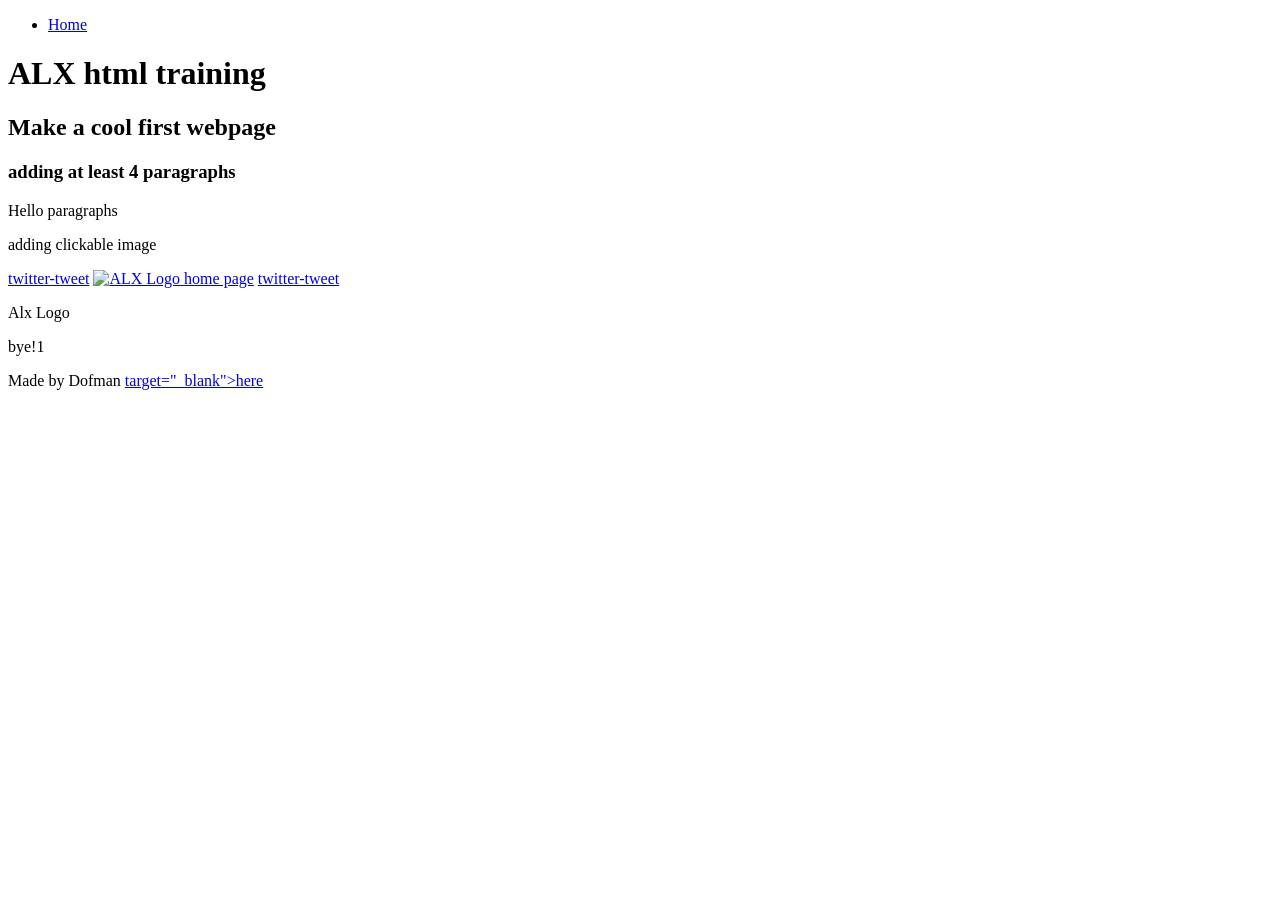
==== css_basic/index.html @ 9a0623b4 "fix task3" ====
<!DOCTYPE html>
<html lang="en">
<head>
    <meta charset="UTF-8">
    <meta name="viewport" content="width=device-width, initial-scale=1.0">
    <title>base html</title>
    <link href="base.css" rel="stylesheet>
   <link href="styles.css" rel="stylesheet">
</head>
<body>
    <header>
        <nav>
            <ul>
                <li>
                    <a href="tweets.html">Home</a>
                </li>
            </ul>
        </nav>
    </header>
    <header>
        <h1>ALX html training</h1>
    <h2>Make a cool first webpage</h2>
    <h3>adding at least 4 paragraphs</h3>
    </header>
    <main>
        <article>
    
    <p>Hello paragraphs</p>
    <p>adding clickable image</p>
    <a href="tweets.html">twitter-tweet</a>

    <a href="https://i.ibb.co/gTDZZT8/ALX-Logo-07.png" target="_blank">
        <img src="https://i.ibb.co/gTDZZT8/ALX-Logo-07.png" alt="ALX Logo" width="300">
      </a>
      <a href="index.html>">home page</a>
      <a href="https://twitter.com/XDevelopers/status/1824447951847993794">twitter-tweet</a>
    </article>
    <aside>

        <p>Alx Logo</p>
      <p>bye!1</p>
    </aside>
      
    </main>
      <footer>Made by Dofman
        <a href="https://fs.blog/feynman-learning-technique/"> target="_blank">here</a>
    </footer>

    
</body>
</html>
---- css_basic/base.css ----
/* Importing webfonts */
/* (If you're learning CSS, you should disregard that) */

@import url(https://fonts.googleapis.com/css?family=Yeseva+One);
@import url(https://fonts.googleapis.com/css?family=Josefin+Sans:400,700,700italic,400italic);


/* CSS reset rules */

html, body {
	height: 100%;
	min-height: 100%;
}
html, body, div, span, applet, object, iframe,
h1, h2, h3, h4, h5, h6, p, blockquote, pre,
a, abbr, acronym, address, big, cite, code,
del, dfn, img, ins, kbd, q, s, samp,
small, strike, sub, sup, tt, var,
b, u, i, center,
dl, dt, dd,
fieldset, form, label, legend,
table, caption, tbody, tfoot, thead, tr, th, td,
article, aside, canvas, details, embed, 
figure, figcaption, footer, header, hgroup, 
menu, nav, output, ruby, section, summary,
time, mark, audio, video {
	margin: 0;
	padding: 0;
	border: 0;
	font-size: 100%;
	font: inherit;
	vertical-align: baseline;
}
/* HTML5 display-role reset for older browsers */
article, aside, details, figcaption, figure, 
footer, header, hgroup, menu, nav, section {
	display: block;
}
body {
	line-height: 1;
}
blockquote, q {
	quotes: none;
}
blockquote:before, blockquote:after,
q:before, q:after {
	content: '';
	content: none;
}
table {
	border-collapse: collapse;
	border-spacing: 0;
}


/* Fonts and colors */

body {
	font-family: 'Josefin Sans', serif;
	color: rgba(0, 0, 0, 0.8);
}
h1, h2, h3, h4, h5, h6, header {
	font-family: 'Yeseva One', sans-serif;
}
article {
}
header {
	border-bottom: 1px solid rgb(221,221,221);
	transition: border-bottom-color 1s ease;
}
header a {
	color: rgba(0, 0, 0, 0.8);
}
aside {
	background: #FAFAFA;
}
aside p {
	border: 1px solid #bbb;
	background: #ddd;
	color: black;
}
footer a {
	color: rgba(0, 0, 0, 0.8);
}
a {
	color: #F80002;
}


/* Positioning and margins */

@media (min-width: 1100px) {
	body {
		width: 1100px;
		margin: 0 auto;
	}
}

article {
	padding: 50px 15px;
}
article > *:first-child {
	margin-top: 0;
}
aside {
	padding: 50px 15px;
}
header .right {
	float: right;
	margin: 0 10px 15px;
}


/* Header */
header {
	padding: 20px 0;
	height: 80px;
}
header ul {
	list-style: none;
	margin: 0;
	padding: 0;
}
header li {
	display: inline;
	vertical-align:middle;
}
header li:first-child {
	margin: 0;
}
header li a {
	margin: 0 10px;
}
header li.logo {
	font-size: 36px;
}
header a {
	text-decoration: none;
}


/* Aside */

aside p {
	border-radius: 10px;
	padding: 20px 20px;
}


/* Footer */

footer {
	padding: 5px 15px;
	height: 80px;
}


/* Text styles and margins */

p {
	margin-bottom: 15px;
}
h1 {
	font-size: 36px;
	margin: 40px 0 20px;
}
h2 {
	font-size: 32px;
	margin: 30px 0 15px;
}
h3 {
	font-size: 28px;
	margin: 25px 0 10px;
}
h4 {
	font-size: 20px;
	font-weight: bold;
	margin: 20px 0 10px;
}
h5 {
	font-size: 18px;
	font-weight: bold;
	margin: 15px 0 10px;
}
h6 {
	font-weight: bold;
	margin: 5px 0;
}

@media (max-width: 800px) {
  body.works_on_smartphone {
  	display: block;
  }
  body.works_on_smartphone main {
  	display: block;
  }
  header .right {
  	float: none;
  }
}
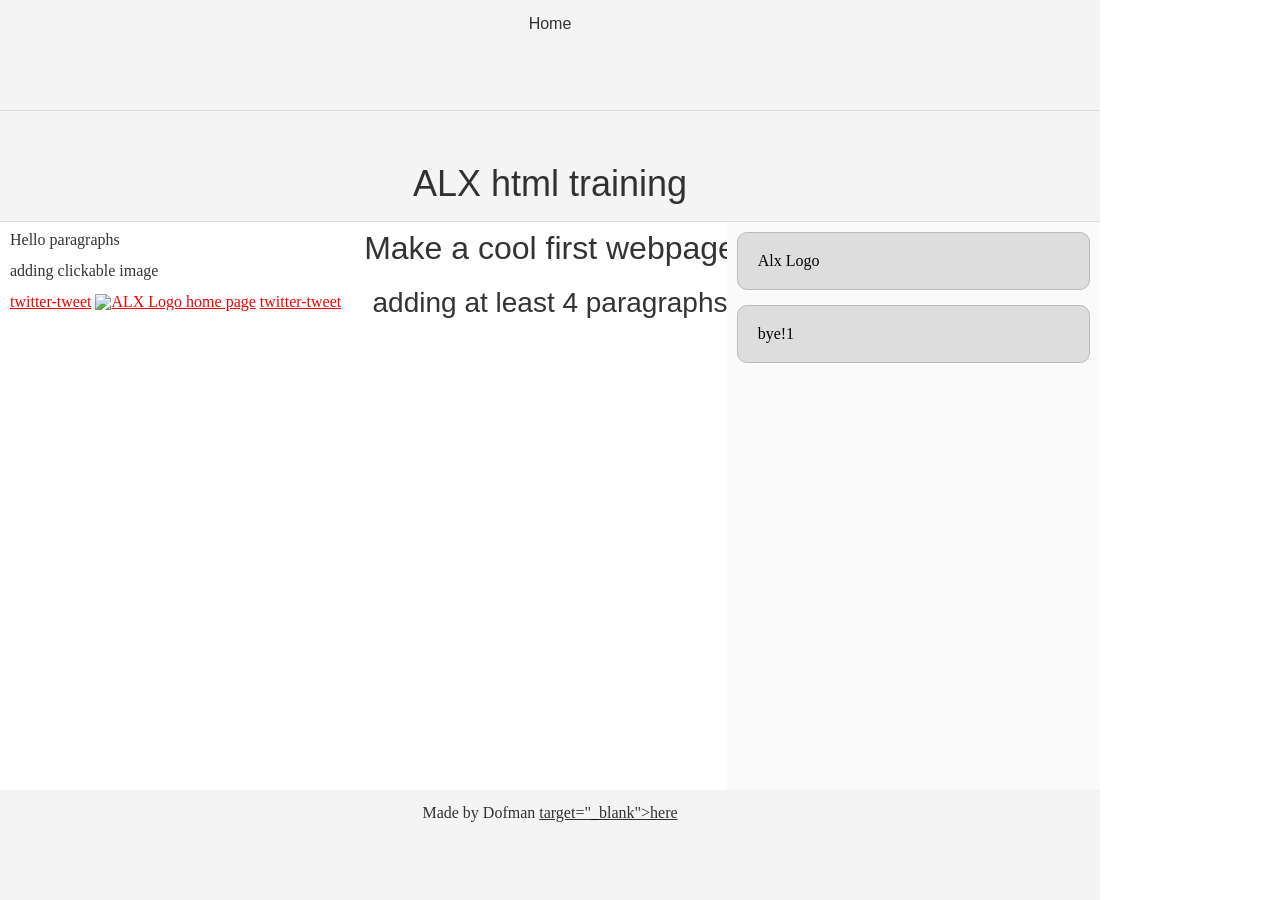
==== commit 9123ac22: "fix" ====
--- a/css_basic/index.html
+++ b/css_basic/index.html
@@ -4,8 +4,8 @@
     <meta charset="UTF-8">
     <meta name="viewport" content="width=device-width, initial-scale=1.0">
     <title>base html</title>
-    <link href="base.css" rel="stylesheet>
-   <link href="styles.css" rel="stylesheet">
+    <link href="base.css" rel="stylesheet">
+    <link href="styles.css" rel="stylesheet">
 </head>
 <body>
     <header>
--- a/css_basic/styles.css
+++ b/css_basic/styles.css
@@ -0,0 +1,30 @@
+body {
+    display: flex;
+    flex-direction: column;
+    height: 100vh; 
+    margin: 0;
+}
+
+main {
+    display: flex;
+    flex-direction: row;
+    flex: auto; 
+}
+
+article {
+    flex: 2;
+    overflow-y: auto; 
+    padding: 10px;
+}
+
+aside {
+    flex: 1;
+    overflow-y: auto; 
+    padding: 10px;
+}
+
+header, footer {
+    background: #f4f4f4;
+    padding: 15px;
+    text-align: center;
+}
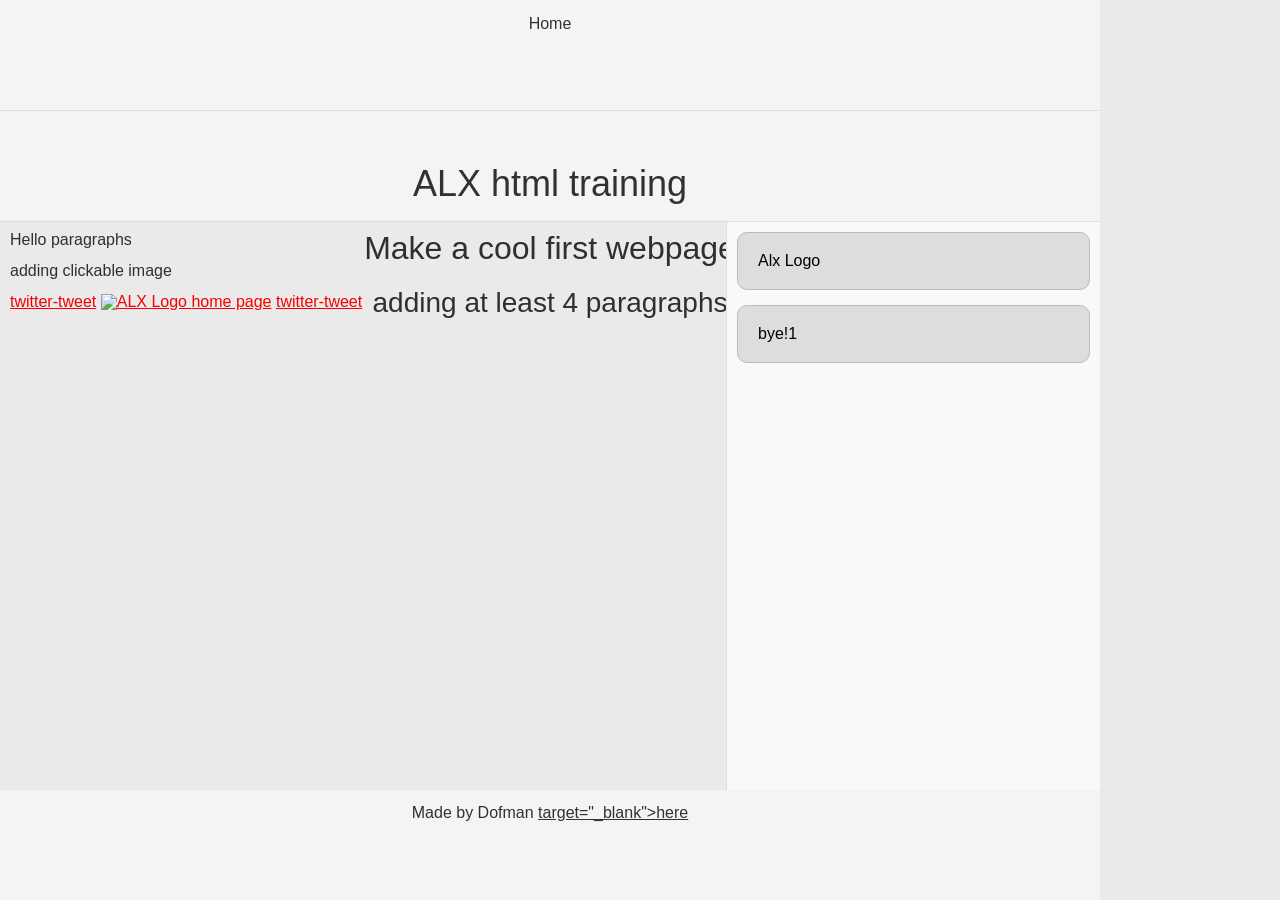
==== commit ff914460: "fix" ====
--- a/css_basic/index.html
+++ b/css_basic/index.html
@@ -7,7 +7,7 @@
     <link href="base.css" rel="stylesheet">
     <link href="styles.css" rel="stylesheet">
 </head>
-<body>
+<body class="works_on_smartphone">
     <header>
         <nav>
             <ul>
--- a/css_basic/styles.css
+++ b/css_basic/styles.css
@@ -3,6 +3,8 @@
     flex-direction: column;
     height: 100vh; 
     margin: 0;
+    background-color: #eaeaea;
+    font-family: Arial, sans-serif;
 }
 
 main {
@@ -21,10 +23,26 @@
     flex: 1;
     overflow-y: auto; 
     padding: 10px;
+    background-color: #f9f9f9;
+    border-left: 1px solid #ddd;
 }
 
 header, footer {
     background: #f4f4f4;
     padding: 15px;
     text-align: center;
+
 }
+.logo  {
+    font-size: 24px;
+    font-weight: bold;
+    margin-right: 10px;
+}
+@media (max-width: 768px) {
+    main {
+        flex-direction: column; 
+    }
+    article, aside {
+        flex: auto;
+        margin-bottom: 10px;
+    }
